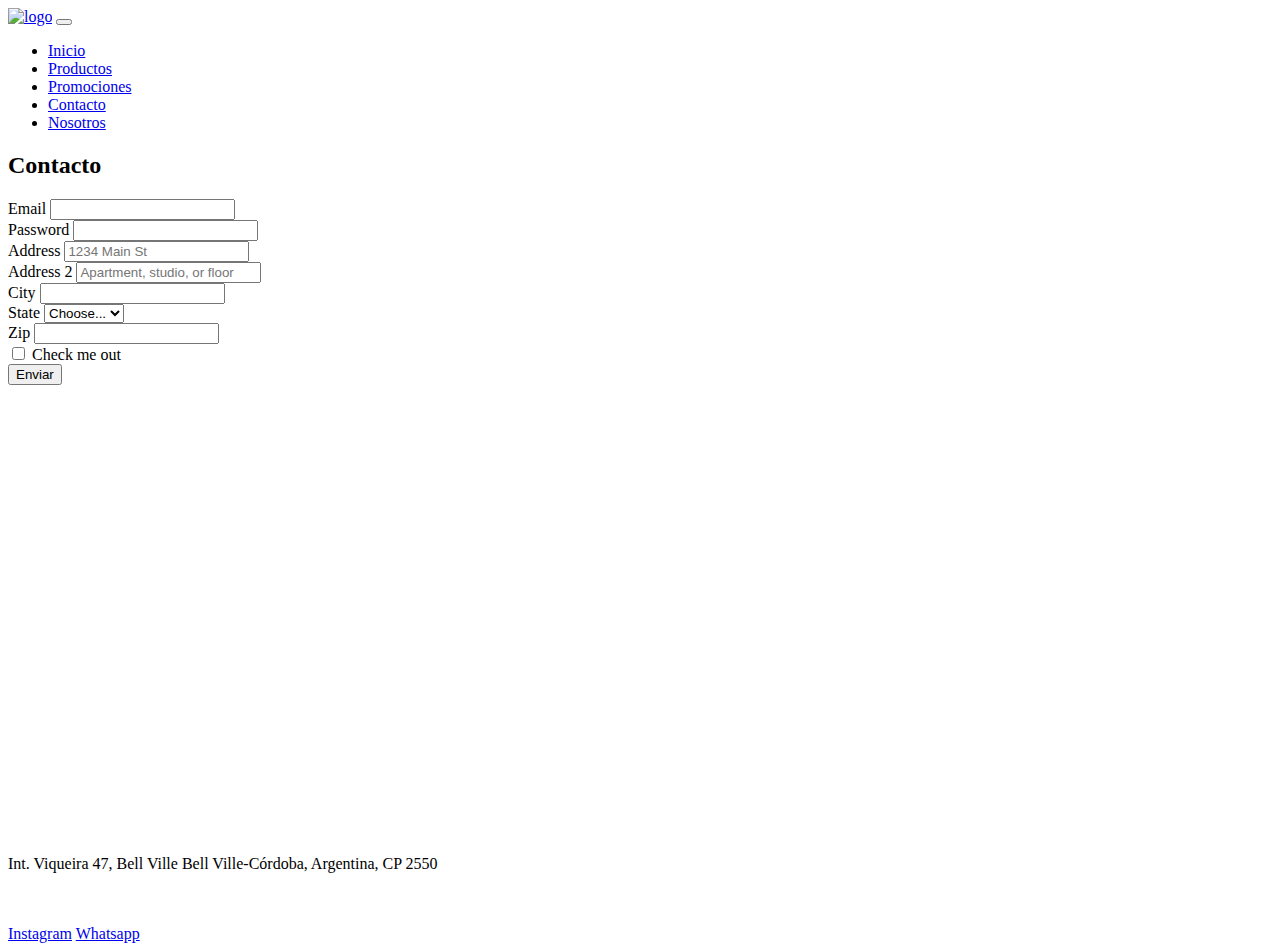
==== pages/contacto.html @ d3c9d9d2 "primer commit" ====
<!DOCTYPE html>
<html lang="en">
<head>
    <meta charset="UTF-8">
    <meta http-equiv="X-UA-Compatible" content="IE=edge">
    <meta name="viewport" content="width=device-width, initial-scale=1.0">
    <link href="https://fonts.googleapis.com/css2?family=Merriweather:ital,wght@1,300&family=Roboto:ital,wght@0,400;1,100;1,300&display=swap"
    rel="stylesheet">
    <link rel="shortcut icon" href="../assets/favicon.ico" type="image/x-icon">
  <!-- Links de Bootstrap -->
   <link href="https://cdn.jsdelivr.net/npm/bootstrap@5.2.0/dist/css/bootstrap.min.css" rel="stylesheet" integrity="sha384-gH2yIJqKdNHPEq0n4Mqa/HGKIhSkIHeL5AyhkYV8i59U5AR6csBvApHHNl/vI1Bx" crossorigin="anonymous">
  <link href="./css/stylo.css" rel="stylesheet">
    <title>Luxury Sport</title>
</head>
<body>
    <nav class="navbar navbar-expand-lg bg-Lxs fs-3">
        <div class="container-fluid">
          <a class="navbar-brand" href="#"><img src="../assets/favicon.ico" alt="logo"></a>
          <button class="navbar-toggler" type="button" data-bs-toggle="collapse" data-bs-target="#navbarNav" aria-controls="navbarNav" aria-expanded="false" aria-label="Toggle navigation">
            <span class="navbar-toggler-icon"></span>
          </button>
          <div class="collapse navbar-collapse justify-content-end" id="navbarNav">
            <ul class="navbar-nav">
              <li class="nav-item">
                <a class="nav-link active" aria-current="page" href="../index.html">Inicio</a>
              </li>
              <li class="nav-item">
                <a class="nav-link" href="../pages/productos.html">Productos</a>
              </li>
              <li class="nav-item">
                <a class="nav-link" href="../pages/promociones.html">Promociones</a>
              </li>
              <li class="nav-item">
                <a class="nav-link" href="../pages/contacto.html">Contacto</a>
              </li>
              <li class="nav-item">
                <a class="nav-link" href="../pages/nosotros.html">Nosotros</a>
              </li>
            </ul>
          </div>
        </div>
      </nav>
    <section class="container-fluid">
        <h2 class="h3 text-center fs-1 mt-4 mb-4">Contacto</h2>
        <div class="row">
        <article class="col-md-6">
          <form class="row g-3">
            <div class="col-md-6">
              <label for="inputEmail4" class="form-label">Email</label>
              <input type="email" class="form-control" id="inputEmail4">
            </div>
            <div class="col-md-6">
              <label for="inputPassword4" class="form-label">Password</label>
              <input type="password" class="form-control" id="inputPassword4">
            </div>
            <div class="col-12">
              <label for="inputAddress" class="form-label">Address</label>
              <input type="text" class="form-control" id="inputAddress" placeholder="1234 Main St">
            </div>
            <div class="col-12">
              <label for="inputAddress2" class="form-label">Address 2</label>
              <input type="text" class="form-control" id="inputAddress2" placeholder="Apartment, studio, or floor">
            </div>
            <div class="col-md-6">
              <label for="inputCity" class="form-label">City</label>
              <input type="text" class="form-control" id="inputCity">
            </div>
            <div class="col-md-4">
              <label for="inputState" class="form-label">State</label>
              <select id="inputState" class="form-select">
                <option selected>Choose...</option>
                <option>...</option>
              </select>
            </div>
            <div class="col-md-2">
              <label for="inputZip" class="form-label">Zip</label>
              <input type="text" class="form-control" id="inputZip">
            </div>
            <div class="col-12">
              <div class="form-check">
                <input class="form-check-input" type="checkbox" id="gridCheck">
                <label class="form-check-label" for="gridCheck">
                  Check me out
                </label>
              </div>
            </div>
            <div class="col-12">
              <button type="submit" class="btn btn-primary">Enviar</button>
            </div>
          </form>
        </article>
          <article class="col-md-6">
          <iframe src="https://www.google.com/maps/embed?pb=!1m18!1m12!1m3!1d3360.1264583352568!2d-62.6956626850031!3d-32.62945568101684!2m3!1f0!2f0!3f0!3m2!1i1024!2i768!4f13.1!3m3!1m2!1s0x95cbfa508e040e41%3A0xb3398db8f13f135a!2sInt.%20Viqueira%2047%2C%20Bell%20Ville%2C%20C%C3%B3rdoba!5e0!3m2!1ses-419!2sar!4v1661466330141!5m2!1ses-419!2sar" width="100%" height="450" style="border:0;" allowfullscreen="" loading="lazy" referrerpolicy="no-referrer-when-downgrade"></iframe>
        </article>
      </div>
      </section>
        <footer>
          <p>
            Int. Viqueira 47, Bell Ville
            Bell Ville-Córdoba, Argentina, CP 2550
        </p>
        <br>
        <br>
            <div class="anchofooter">
                <div class="redes">
                  <a href="https://www.instagram.com/luxurysport33/" target="_blank">Instagram</a>
                  <a href="https://wa.me/5493537663123" target="_blank">Whatsapp</a>
                </div>
            </div>
        </footer>
       <!-- JavaScript Bundle with Popper -->
    <script src="https://cdn.jsdelivr.net/npm/bootstrap@5.2.0/dist/js/bootstrap.bundle.min.js" integrity="sha384-A3rJD856KowSb7dwlZdYEkO39Gagi7vIsF0jrRAoQmDKKtQBHUuLZ9AsSv4jD4Xa" crossorigin="anonymous"></script>
 </body>
    </html>
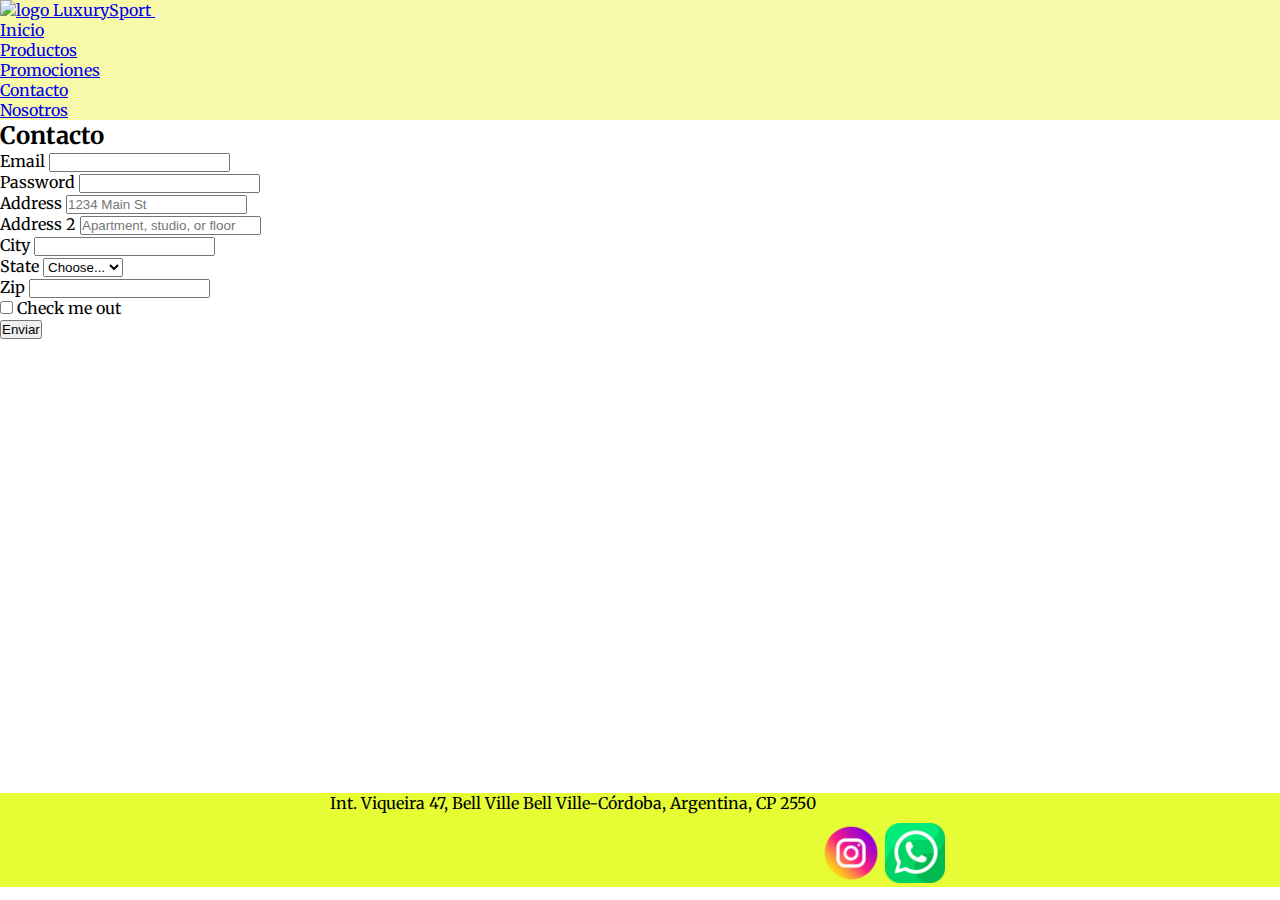
==== commit 21458b7c: "segundo commit" ====
--- a/pages/contacto.html
+++ b/pages/contacto.html
@@ -9,13 +9,15 @@
     <link rel="shortcut icon" href="../assets/favicon.ico" type="image/x-icon">
   <!-- Links de Bootstrap -->
    <link href="https://cdn.jsdelivr.net/npm/bootstrap@5.2.0/dist/css/bootstrap.min.css" rel="stylesheet" integrity="sha384-gH2yIJqKdNHPEq0n4Mqa/HGKIhSkIHeL5AyhkYV8i59U5AR6csBvApHHNl/vI1Bx" crossorigin="anonymous">
-  <link href="./css/stylo.css" rel="stylesheet">
+  <link href="../css/stylo.css" rel="stylesheet">
     <title>Luxury Sport</title>
 </head>
 <body>
     <nav class="navbar navbar-expand-lg bg-Lxs fs-3">
         <div class="container-fluid">
-          <a class="navbar-brand" href="#"><img src="../assets/favicon.ico" alt="logo"></a>
+          <a class="navbar-brand" href="#"><img src="../assets/favicon.ico" alt="logo">
+          LuxurySport
+        </a>
           <button class="navbar-toggler" type="button" data-bs-toggle="collapse" data-bs-target="#navbarNav" aria-controls="navbarNav" aria-expanded="false" aria-label="Toggle navigation">
             <span class="navbar-toggler-icon"></span>
           </button>
@@ -103,8 +105,8 @@
         <br>
             <div class="anchofooter">
                 <div class="redes">
-                  <a href="https://www.instagram.com/luxurysport33/" target="_blank">Instagram</a>
-                  <a href="https://wa.me/5493537663123" target="_blank">Whatsapp</a>
+                  <a href="https://www.instagram.com/luxurysport33/" target="_blank"><img src="../assets/instagram.png" alt="" width="60" height="60"></a>
+                  <a href="https://wa.me/5493537663123" target="_blank"><img src="../assets/whatsapp.png" alt="" width="60" height="60"></a>
                 </div>
             </div>
         </footer>
--- a/css/stylo.css
+++ b/css/stylo.css
@@ -0,0 +1,98 @@
+*{
+    margin: 0px;
+    padding: 0px;
+    box-sizing: border-box;
+}
+
+body {
+    font-family: 'Merriweather', serif;
+}
+
+.bg-Lxs {
+    background-color: #f8f8a9;
+}
+
+
+
+
+
+
+
+
+
+
+
+
+
+
+
+
+
+
+
+
+
+
+
+
+
+
+
+
+
+
+
+
+/* footer */
+footer {
+    width: 100%;
+    background-color: #e6fd36;
+    height: 100%;
+    margin-top: 0px;
+    display: flex;
+    justify-content: center;
+}
+/*nosotros.html*/
+.nosotros{
+    margin: 0 auto;
+    width: 80%;
+   text-align: center;
+   background-position: center;
+}
+.Nosotros-img{
+    text-align: center;
+}
+.anchofooter {
+    margin-top: 30px;
+    background-color: #e6fd36;
+}
+.redes{
+    display: inline-block;
+}
+.redes {
+    text-align: center;
+    margin-left: 5px;
+    margin-right: 5px;
+    color: black;
+}
+.bi-instagram:hover {
+    color: aquamarine;
+}
+.bi-whatsapp {
+    text-align: center;
+    margin-left: 5px;
+    margin-right: 5px;
+    color: black;
+}
+.bi-whatsapp:hover {
+    color: #36fd36;
+}
+/*** TRANSFORMS ***/
+.card.mt-3{
+    background-color: antiquewhite;
+    
+}
+.card.mt-3:hover {
+    transform: scale(1.1) translateY(-60px);
+}
+
